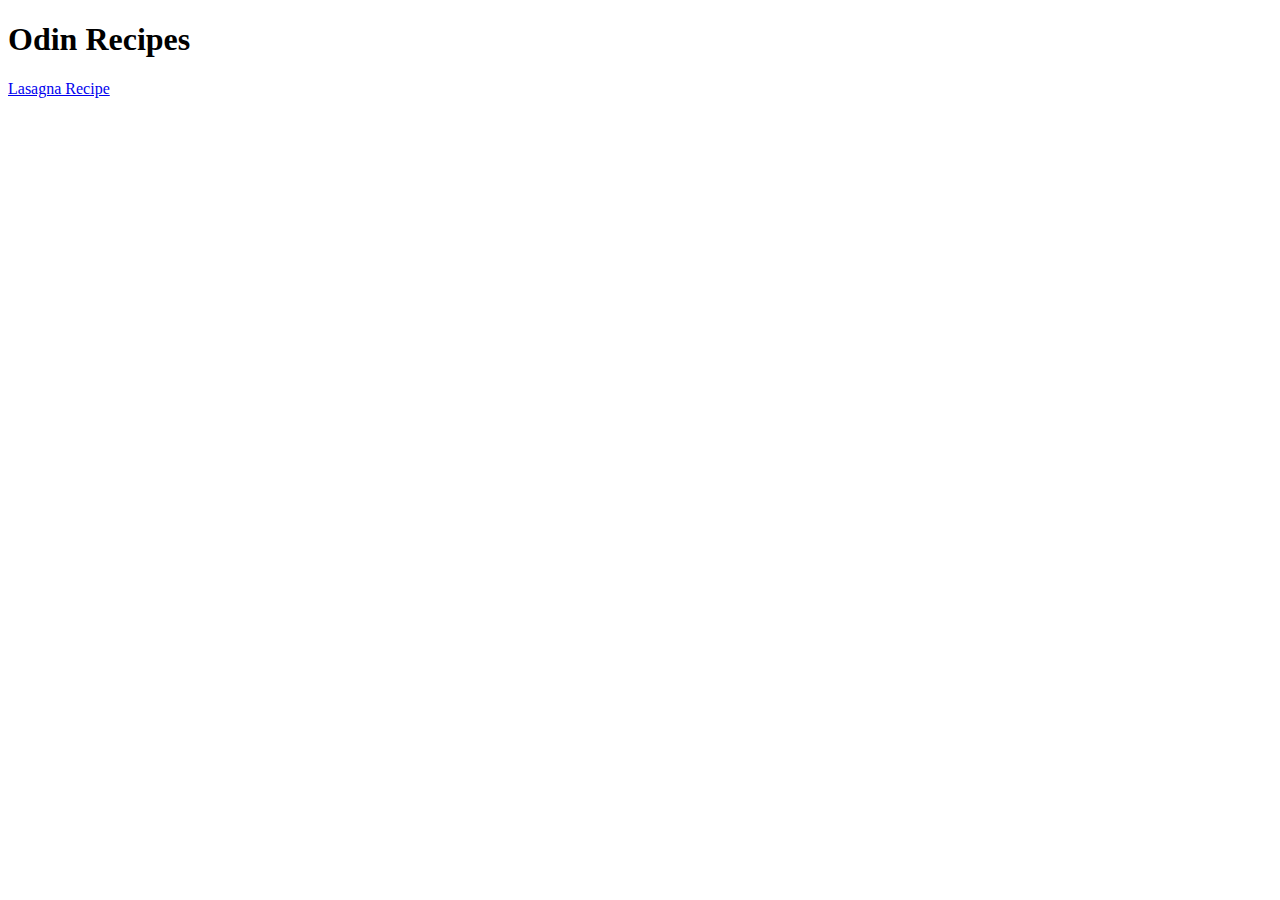
==== index.html @ 1add4461 "Created index.html, and an initial recipe page" ====
<!DOCTYPE html>
<html lang="en">
<head>
    <meta charset="UTF-8">
    <meta http-equiv="X-UA-Compatible" content="IE=edge">
    <meta name="viewport" content="width=device-width, initial-scale=1.0">
    <title>A recipe list?</title>
</head>
<body>
    <h1>Odin Recipes</h1>

    <a href="recipes/lasagna.html">Lasagna Recipe</a>
</body>
</html>
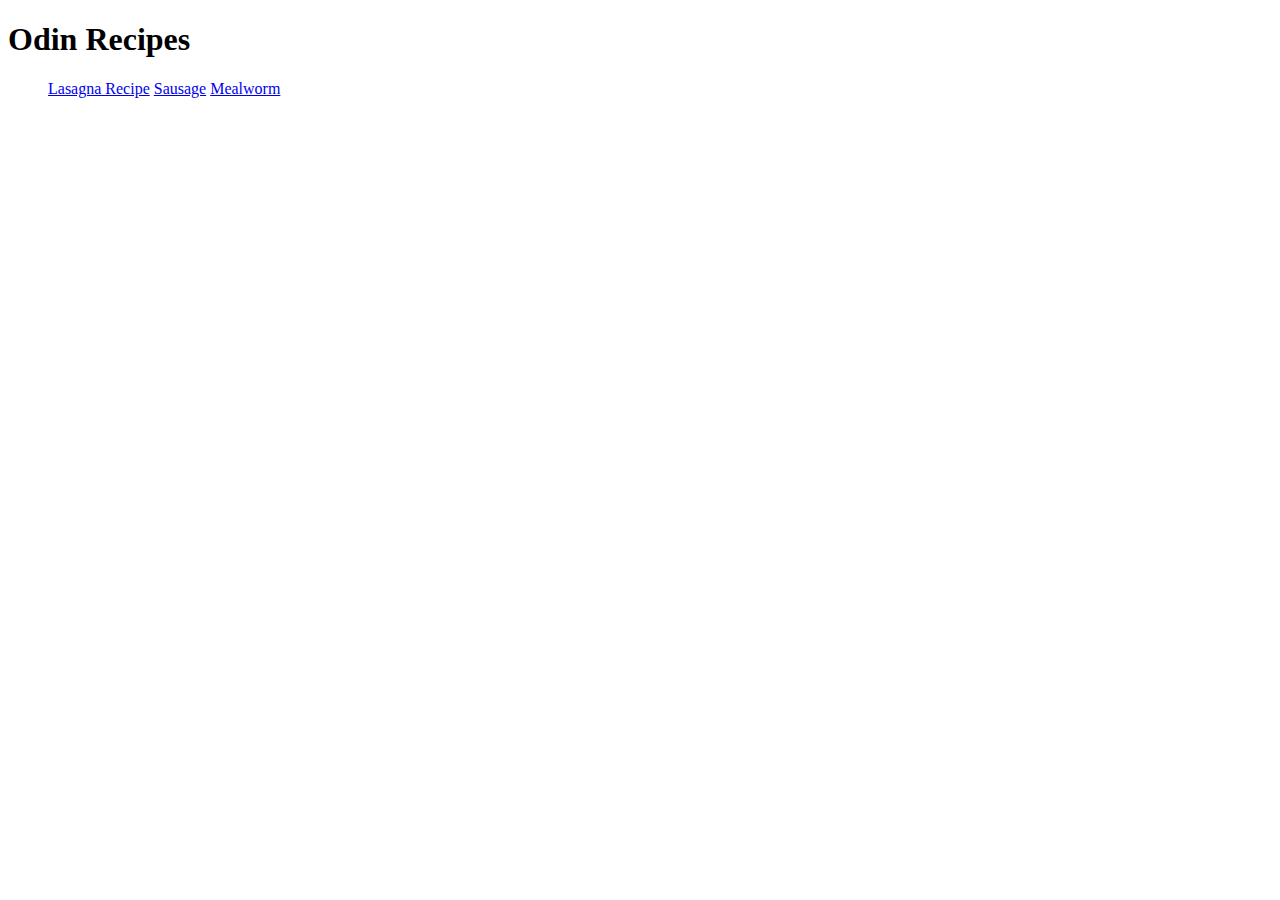
==== commit 26318063: "Added 2 more placeholder recipes" ====
--- a/index.html
+++ b/index.html
@@ -9,6 +9,10 @@
 <body>
     <h1>Odin Recipes</h1>
 
-    <a href="recipes/lasagna.html">Lasagna Recipe</a>
+    <ul>
+        <a href="recipes/lasagna.html">Lasagna Recipe</a>
+        <a href="recipes/sausage.html">Sausage</a>
+        <a href="recipes/mealworm.html">Mealworm</a>
+    </ul>
 </body>
 </html>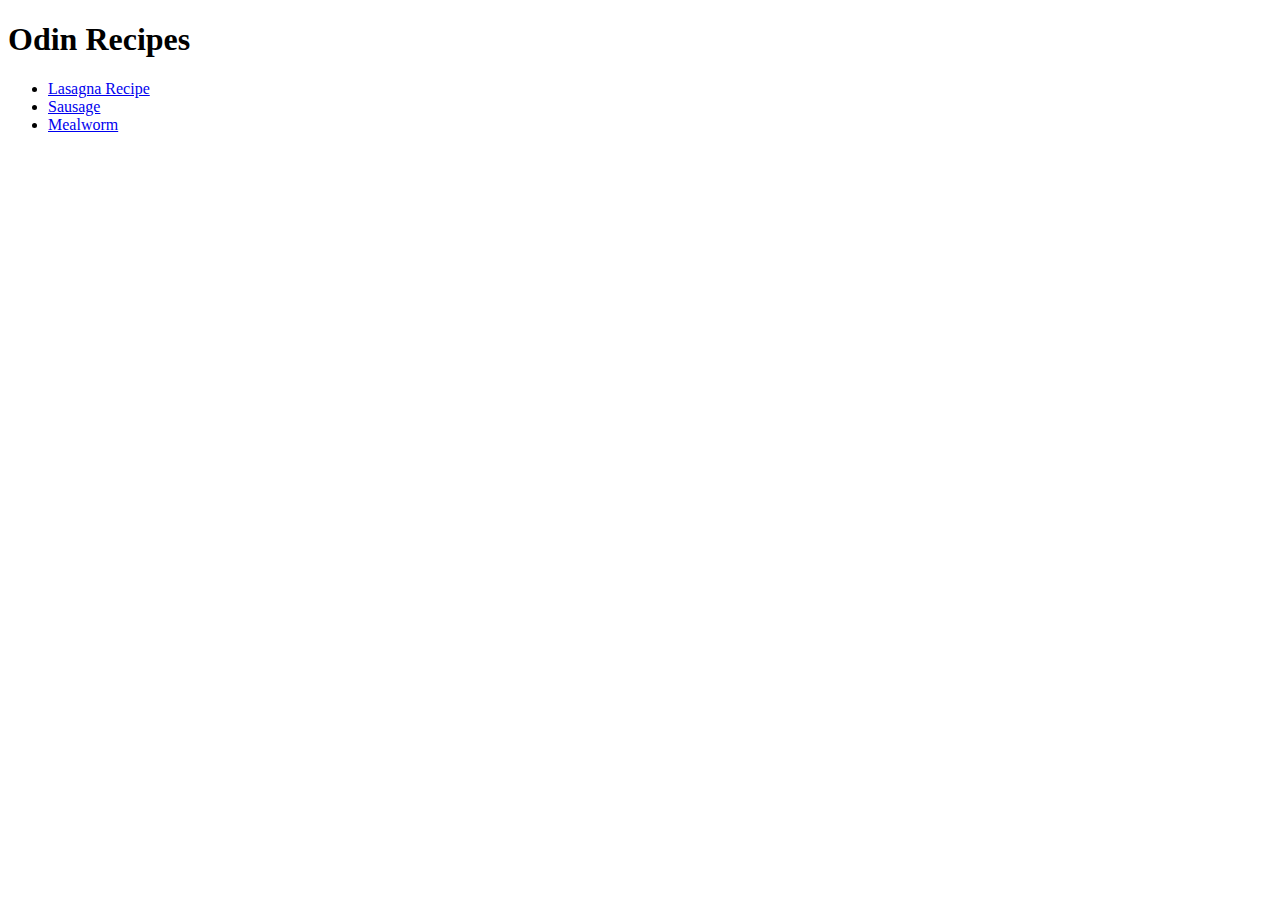
==== commit 67c6c147: "Fixed the meal list on index.html" ====
--- a/index.html
+++ b/index.html
@@ -10,9 +10,15 @@
     <h1>Odin Recipes</h1>
 
     <ul>
-        <a href="recipes/lasagna.html">Lasagna Recipe</a>
-        <a href="recipes/sausage.html">Sausage</a>
-        <a href="recipes/mealworm.html">Mealworm</a>
+        <li>
+            <a href="recipes/lasagna.html">Lasagna Recipe</a>
+        </li>
+        <li>
+            <a href="recipes/sausage.html">Sausage</a>
+        </li>
+        <li>
+            <a href="recipes/mealworm.html">Mealworm</a>
+        </li>
     </ul>
 </body>
 </html>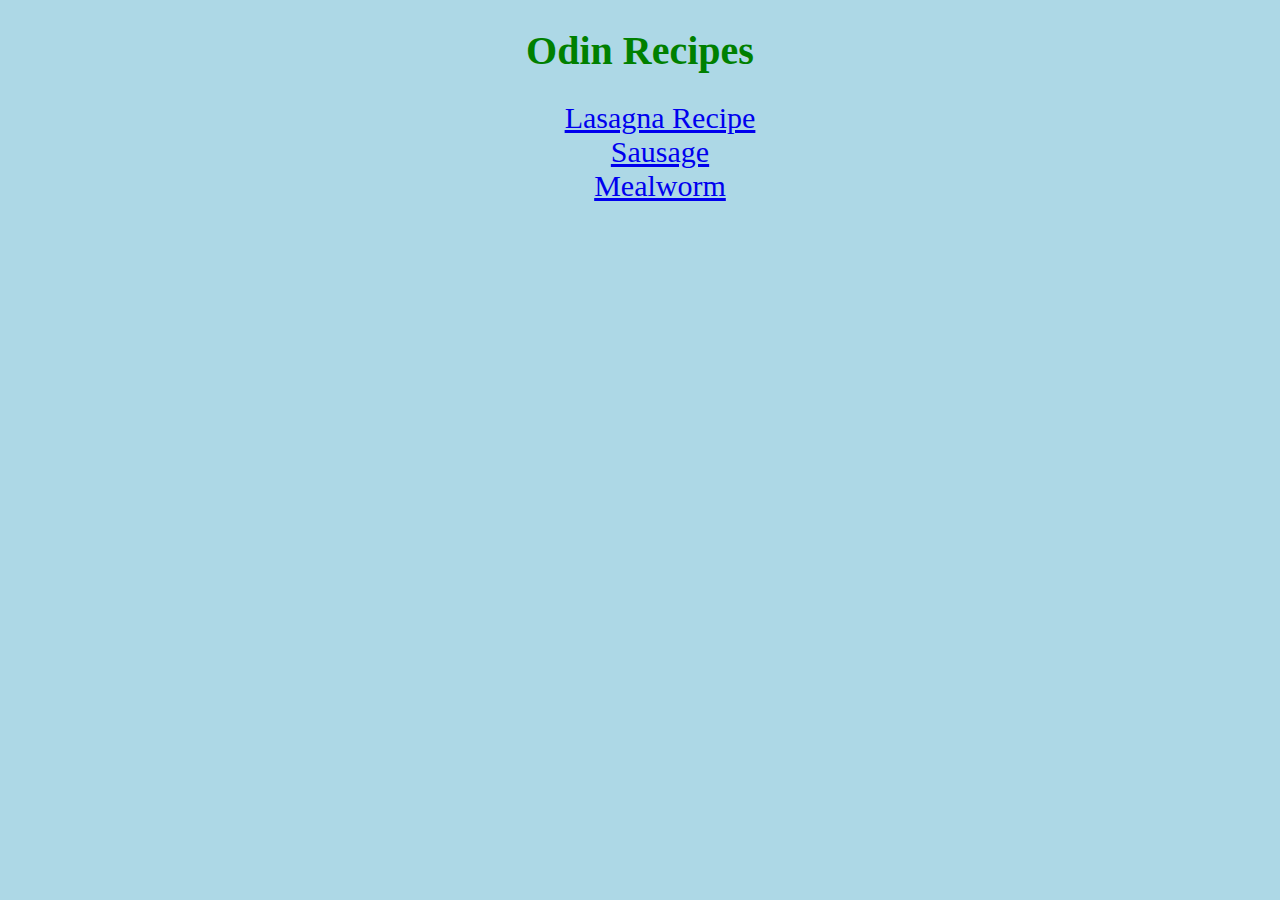
==== commit 986339df: "Styles added to index.html" ====
--- a/index.html
+++ b/index.html
@@ -5,18 +5,19 @@
     <meta http-equiv="X-UA-Compatible" content="IE=edge">
     <meta name="viewport" content="width=device-width, initial-scale=1.0">
     <title>A recipe list?</title>
+    <link rel="stylesheet" href="styles.css">
 </head>
 <body>
-    <h1>Odin Recipes</h1>
+    <h1 class="title">Odin Recipes</h1>
 
     <ul>
-        <li>
+        <li class="recipe">
             <a href="recipes/lasagna.html">Lasagna Recipe</a>
         </li>
-        <li>
+        <li class="recipe">
             <a href="recipes/sausage.html">Sausage</a>
         </li>
-        <li>
+        <li class="recipe">
             <a href="recipes/mealworm.html">Mealworm</a>
         </li>
     </ul>
--- a/styles.css
+++ b/styles.css
@@ -0,0 +1,15 @@
+body {
+    background-color: lightblue;
+}
+.title {
+    color: green;
+    font-size: 40px;
+    text-align: center;
+}
+
+.recipe {
+    font-size: 30px;
+    list-style: none;
+    text-align: center;
+    color: blue;
+}